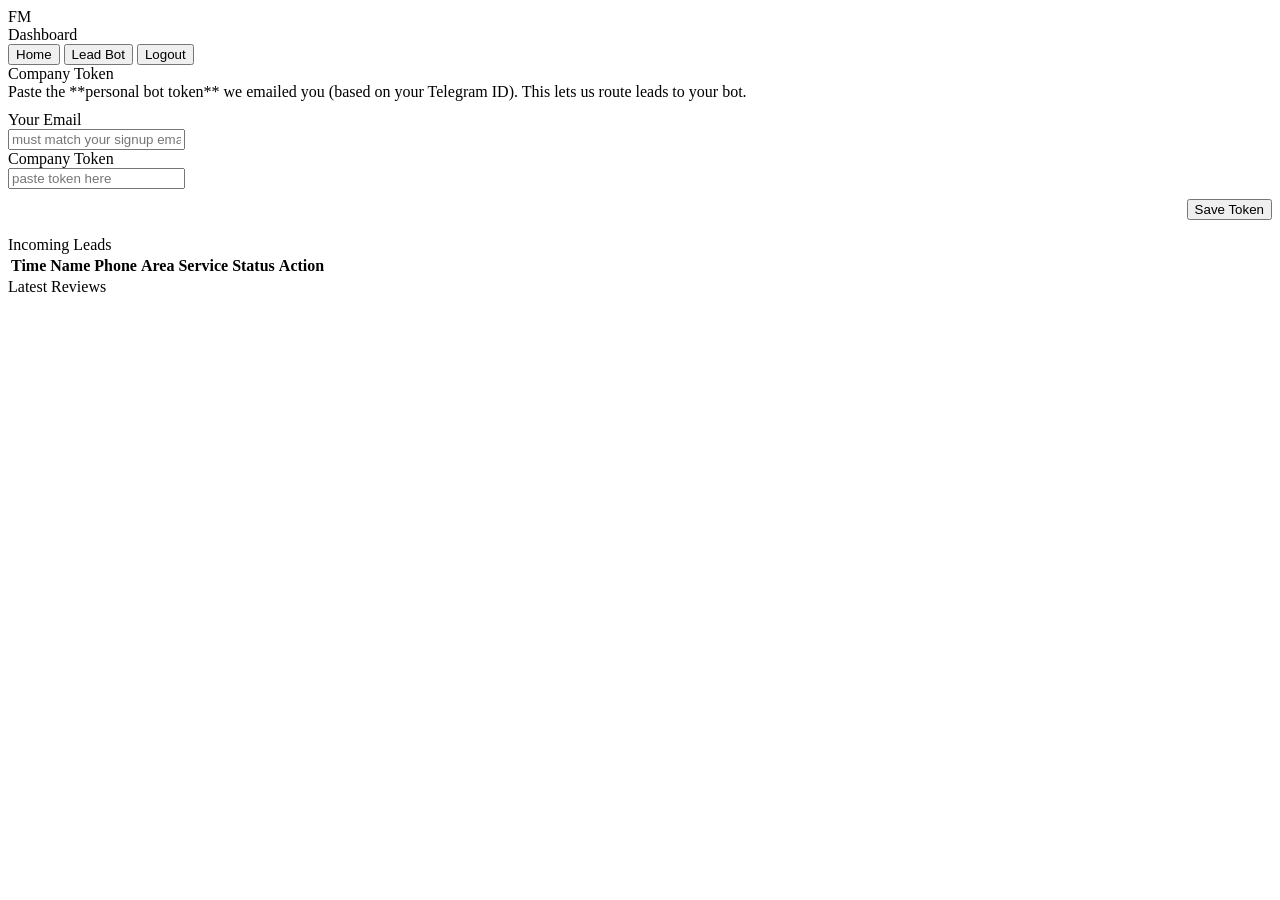
==== contractor-dashboard.html @ e4399f26 "Add files via upload" ====
<!doctype html>
<html lang="en">
<head>
  <meta charset="utf-8"><meta name="viewport" content="width=device-width, initial-scale=1">
  <title>FixMate Contractor Dashboard</title>
  <link rel="stylesheet" href="assets/app.css">
</head>
<body>
  <div class="nav">
    <div class="logo"><div class="badge">FM</div> Dashboard</div>
    <div>
      <button class="btn" onclick="location='index.html'">Home</button>
      <button class="btn" onclick="openChat()">Lead Bot</button>
      <button class="btn" id="logout">Logout</button>
    </div>
  </div>

  <main class="container">
    <div class="card">
      <div class="section-title">Company Token</div>
      <div class="small">Paste the **personal bot token** we emailed you (based on your Telegram ID). This lets us route leads to your bot.</div>
      <div class="row" style="margin-top:10px">
        <div><div class="small">Your Email</div><input id="c-email" class="input" placeholder="must match your signup email"></div>
        <div><div class="small">Company Token</div><input id="c-token" class="input" placeholder="paste token here"></div>
      </div>
      <div style="display:flex;gap:10px;justify-content:flex-end;margin-top:10px">
        <button class="btn" id="save-token">Save Token</button>
      </div>
    </div>

    <div class="row" style="margin-top:16px;grid-template-columns:2fr 1fr">
      <div class="card">
        <div class="section-title">Incoming Leads</div>
        <table class="table">
          <thead><tr><th>Time</th><th>Name</th><th>Phone</th><th>Area</th><th>Service</th><th>Status</th><th>Action</th></tr></thead>
          <tbody id="lead-rows"></tbody>
        </table>
      </div>
      <div class="card">
        <div class="section-title">Latest Reviews</div>
        <div id="reviews"></div>
      </div>
    </div>
  </main>

  <script src="assets/app.js"></script>
  <script>
    if(!Auth.user()) location='contractor-login.html';
    function renderLeads(){
      const t=document.getElementById('lead-rows');
      const rows=Leads.all().map(l=>`<tr>
        <td>${pretty(l.ts)}</td><td>${l.name}</td><td>${l.phone}</td>
        <td>${l.suburb||l.area||''}</td><td>${l.service}</td>
        <td><span class="badge-pill ${l.status==='New'?'status-new':'status-contact'}">${l.status}</span></td>
        <td><button class="btn small" data-id="${l.id}">Mark Contacted</button></td>
      </tr>`).join('');
      t.innerHTML = rows || '<div class="small">No leads yet.</div>';
      t.querySelectorAll('button').forEach(b=> b.onclick=()=>{ 
        const id=b.dataset.id; const list=Leads.all().map(v=> v.id===id?{...v,status:'Contacted'}:v); localStorage.setItem('fixmate_leads', JSON.stringify(list)); renderLeads(); toast('Lead marked contacted'); });
    }
    renderLeads();

    // Reviews panel (for contractor with email match)
    function renderReviews(){
      const em = (document.getElementById('c-email').value||'').toLowerCase();
      const mine = Reviews.all().filter(r=> (r.contractorEmail||'').toLowerCase()===em);
      const el=document.getElementById('reviews');
      el.innerHTML = mine.slice(0,8).map(r=>`
        <div style="padding:10px;border-bottom:1px solid var(--border)">
          <strong>${'★'.repeat(r.rating)}${'☆'.repeat(5-r.rating)}</strong>
          <div class="small">${r.clientName||'Anonymous'} • ${r.service||''} • ${pretty(r.ts)}</div>
          <div>${r.text||''}</div>
        </div>`).join('') || '<div class="small">Enter your email and save token to see your reviews here.</div>';
    }
    document.getElementById('save-token').onclick=()=>{
      const email=(document.getElementById('c-email').value||'').trim();
      const token=(document.getElementById('c-token').value||'').trim();
      if(!email || !token){ toast('Email and token required'); return; }
      upsertContractor({email, token}); toast('Token saved');
      renderReviews();
    };
    document.getElementById('logout').onclick=()=>{ Auth.logout(); location='contractor-login.html'; };
    renderReviews();
  </script>
</body>
</html>
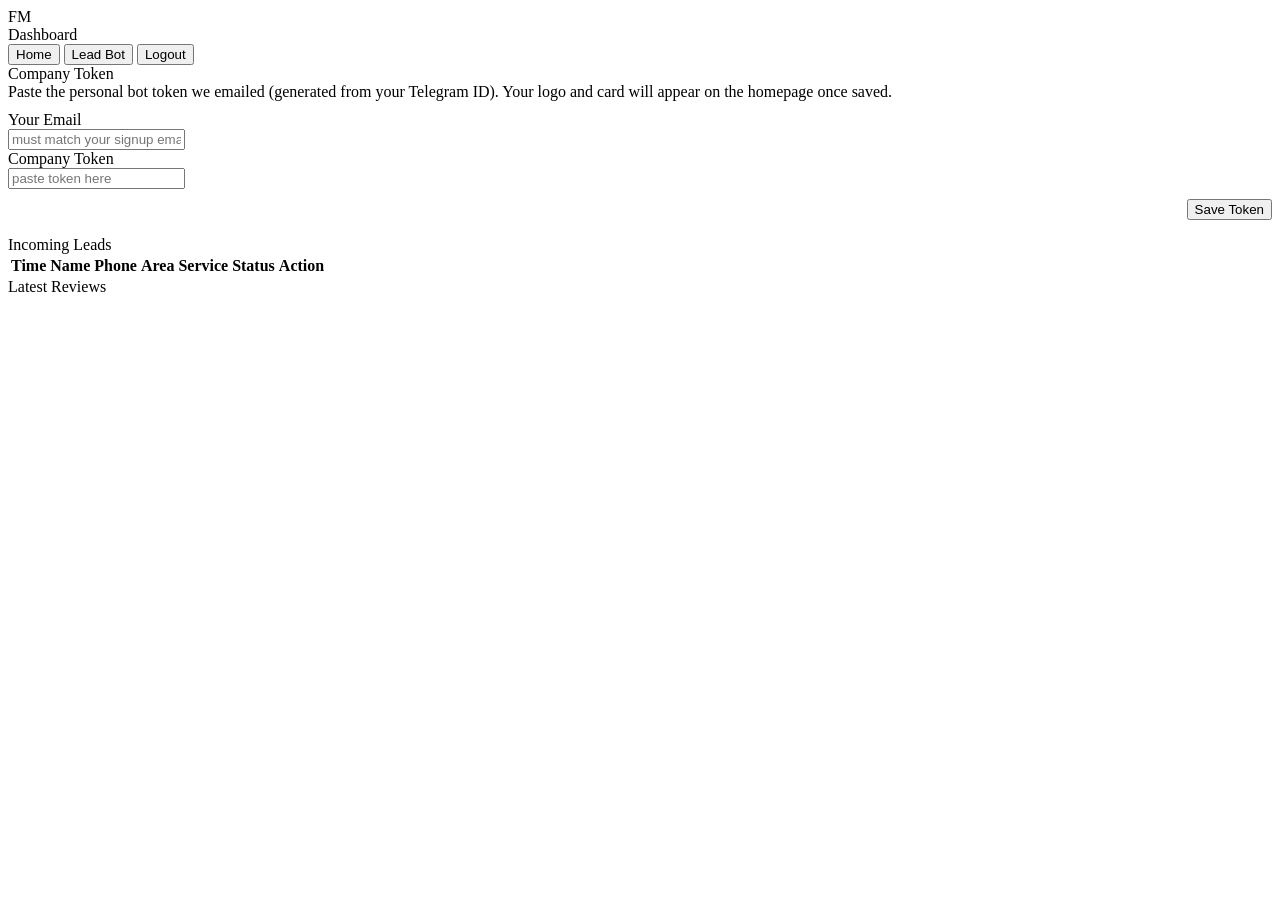
==== commit b402a521: "Add files via upload" ====
--- a/contractor-dashboard.html
+++ b/contractor-dashboard.html
@@ -1,87 +1,99 @@
 
-<!doctype html>
-<html lang="en">
-<head>
-  <meta charset="utf-8"><meta name="viewport" content="width=device-width, initial-scale=1">
-  <title>FixMate Contractor Dashboard</title>
-  <link rel="stylesheet" href="assets/app.css">
-</head>
-<body>
-  <div class="nav">
-    <div class="logo"><div class="badge">FM</div> Dashboard</div>
-    <div>
-      <button class="btn" onclick="location='index.html'">Home</button>
-      <button class="btn" onclick="openChat()">Lead Bot</button>
-      <button class="btn" id="logout">Logout</button>
+<!doctype html><html lang="en"><head>
+<meta charset="utf-8"><meta name="viewport" content="width=device-width, initial-scale=1">
+<title>FixMate Contractor Dashboard</title>
+<link rel="stylesheet" href="assets/app.css">
+</head><body>
+<div class="nav">
+  <div class="logo"><div class="badge">FM</div> Dashboard</div>
+  <div>
+    <button class="btn" onclick="location='index.html'">Home</button>
+    <button class="btn" onclick="openChat()">Lead Bot</button>
+    <button class="btn" id="logout">Logout</button>
+  </div>
+</div>
+
+<main class="container">
+  <div class="card">
+    <div class="section-title">Company Token</div>
+    <div class="small">Paste the personal bot token we emailed (generated from your Telegram ID). Your logo and card will appear on the homepage once saved.</div>
+    <div class="row" style="margin-top:10px">
+      <div><div class="small">Your Email</div><input id="c-email" class="input" placeholder="must match your signup email"></div>
+      <div><div class="small">Company Token</div><input id="c-token" class="input" placeholder="paste token here"></div>
+    </div>
+    <div style="display:flex;gap:10px;justify-content:flex-end;margin-top:10px">
+      <button class="btn" id="save-token">Save Token</button>
+    </div>
+    <div id="profile" style="margin-top:10px"></div>
+  </div>
+
+  <div class="row" style="margin-top:16px;grid-template-columns:2fr 1fr">
+    <div class="card">
+      <div class="section-title">Incoming Leads</div>
+      <table class="table"><thead><tr><th>Time</th><th>Name</th><th>Phone</th><th>Area</th><th>Service</th><th>Status</th><th>Action</th></tr></thead><tbody id="lead-rows"></tbody></table>
+    </div>
+    <div class="card">
+      <div class="section-title">Latest Reviews</div>
+      <div id="reviews"></div>
     </div>
   </div>
+</main>
 
-  <main class="container">
-    <div class="card">
-      <div class="section-title">Company Token</div>
-      <div class="small">Paste the **personal bot token** we emailed you (based on your Telegram ID). This lets us route leads to your bot.</div>
-      <div class="row" style="margin-top:10px">
-        <div><div class="small">Your Email</div><input id="c-email" class="input" placeholder="must match your signup email"></div>
-        <div><div class="small">Company Token</div><input id="c-token" class="input" placeholder="paste token here"></div>
-      </div>
-      <div style="display:flex;gap:10px;justify-content:flex-end;margin-top:10px">
-        <button class="btn" id="save-token">Save Token</button>
-      </div>
-    </div>
+<script src="assets/app.js"></script>
+<script>
+  if(!Auth.user()) location='contractor-login.html';
 
-    <div class="row" style="margin-top:16px;grid-template-columns:2fr 1fr">
-      <div class="card">
-        <div class="section-title">Incoming Leads</div>
-        <table class="table">
-          <thead><tr><th>Time</th><th>Name</th><th>Phone</th><th>Area</th><th>Service</th><th>Status</th><th>Action</th></tr></thead>
-          <tbody id="lead-rows"></tbody>
-        </table>
-      </div>
-      <div class="card">
-        <div class="section-title">Latest Reviews</div>
-        <div id="reviews"></div>
-      </div>
-    </div>
-  </main>
+  function renderLeads(){
+    const t=document.getElementById('lead-rows');
+    const rows=Leads.all().map(l=>`<tr>
+      <td>${pretty(l.ts)}</td><td>${l.name}</td><td>${l.phone}</td>
+      <td>${l.suburb||l.area||''}</td><td>${l.service}</td>
+      <td><span class="badge-pill ${l.status==='New'?'status-new':'status-contact'}">${l.status}</span></td>
+      <td><button class="btn small" data-id="${l.id}">Mark Contacted</button></td>
+    </tr>`).join('');
+    t.innerHTML = rows || '<div class="small">No leads yet.</div>';
+    t.querySelectorAll('button').forEach(b=> b.onclick=()=>{ 
+      const id=b.dataset.id; const list=Leads.all().map(v=> v.id===id?{...v,status:'Contacted'}:v); localStorage.setItem('fixmate_leads', JSON.stringify(list)); renderLeads(); toast('Lead marked contacted'); });
+  }
+  renderLeads();
 
-  <script src="assets/app.js"></script>
-  <script>
-    if(!Auth.user()) location='contractor-login.html';
-    function renderLeads(){
-      const t=document.getElementById('lead-rows');
-      const rows=Leads.all().map(l=>`<tr>
-        <td>${pretty(l.ts)}</td><td>${l.name}</td><td>${l.phone}</td>
-        <td>${l.suburb||l.area||''}</td><td>${l.service}</td>
-        <td><span class="badge-pill ${l.status==='New'?'status-new':'status-contact'}">${l.status}</span></td>
-        <td><button class="btn small" data-id="${l.id}">Mark Contacted</button></td>
-      </tr>`).join('');
-      t.innerHTML = rows || '<div class="small">No leads yet.</div>';
-      t.querySelectorAll('button').forEach(b=> b.onclick=()=>{ 
-        const id=b.dataset.id; const list=Leads.all().map(v=> v.id===id?{...v,status:'Contacted'}:v); localStorage.setItem('fixmate_leads', JSON.stringify(list)); renderLeads(); toast('Lead marked contacted'); });
-    }
-    renderLeads();
+  function renderReviews(){
+    const em = (document.getElementById('c-email').value||'').toLowerCase();
+    const mine = Reviews.all().filter(r=> (r.contractorEmail||'').toLowerCase()===em);
+    const el=document.getElementById('reviews');
+    el.innerHTML = mine.slice(0,8).map(r=>`
+      <div style="padding:10px;border-bottom:1px solid var(--border)">
+        <strong>${'★'.repeat(r.rating)}${'☆'.repeat(5-r.rating)}</strong>
+        <div class="small">${r.clientName||'Anonymous'} • ${r.service||''} • ${pretty(r.ts)}</div>
+        <div>${r.text||''}</div>
+      </div>`).join('') || '<div class="small">Enter your email and save token to see your reviews here.</div>';
+  }
 
-    // Reviews panel (for contractor with email match)
-    function renderReviews(){
-      const em = (document.getElementById('c-email').value||'').toLowerCase();
-      const mine = Reviews.all().filter(r=> (r.contractorEmail||'').toLowerCase()===em);
-      const el=document.getElementById('reviews');
-      el.innerHTML = mine.slice(0,8).map(r=>`
-        <div style="padding:10px;border-bottom:1px solid var(--border)">
-          <strong>${'★'.repeat(r.rating)}${'☆'.repeat(5-r.rating)}</strong>
-          <div class="small">${r.clientName||'Anonymous'} • ${r.service||''} • ${pretty(r.ts)}</div>
-          <div>${r.text||''}</div>
-        </div>`).join('') || '<div class="small">Enter your email and save token to see your reviews here.</div>';
-    }
-    document.getElementById('save-token').onclick=()=>{
-      const email=(document.getElementById('c-email').value||'').trim();
-      const token=(document.getElementById('c-token').value||'').trim();
-      if(!email || !token){ toast('Email and token required'); return; }
-      upsertContractor({email, token}); toast('Token saved');
-      renderReviews();
-    };
-    document.getElementById('logout').onclick=()=>{ Auth.logout(); location='contractor-login.html'; };
-    renderReviews();
-  </script>
-</body>
-</html>
+  function renderProfileCard(){
+    const em=(document.getElementById('c-email').value||'').toLowerCase();
+    const c = Contractors.all().find(x=> (x.email||'').toLowerCase()===em);
+    const el=document.getElementById('profile');
+    if(!c){ el.innerHTML='<div class="small">No profile found. Make sure you used the signup email.</div>'; return; }
+    el.innerHTML=`
+      <div class="card" style="display:flex;gap:12px;align-items:center">
+        <img src="${c.logoData||''}" style="width:72px;height:72px;object-fit:contain;border-radius:12px;background:#0f0e1f;border:1px solid var(--border)">
+        <div style="flex:1">
+          <div><strong>${c.biz||c.email}</strong></div>
+          <div class="small">${c.primary||''} • ${c.areas||''}</div>
+          <div class="small">Telegram: ${c.telegram||'-'}</div>
+          <div class="small">Token: ${c.token? '✔ saved' : '— not saved yet'}</div>
+        </div>
+      </div>`;
+  }
+
+  document.getElementById('save-token').onclick=()=>{
+    const email=(document.getElementById('c-email').value||'').trim();
+    const token=(document.getElementById('c-token').value||'').trim();
+    if(!email || !token){ toast('Email and token required'); return; }
+    upsertContractor({email, token}); toast('Token saved');
+    renderReviews(); renderProfileCard();
+  };
+  document.getElementById('c-email').addEventListener('input', ()=>{ renderReviews(); renderProfileCard(); });
+  document.getElementById('logout').onclick=()=>{ Auth.logout(); location='contractor-login.html'; };
+</script>
+</body></html>
